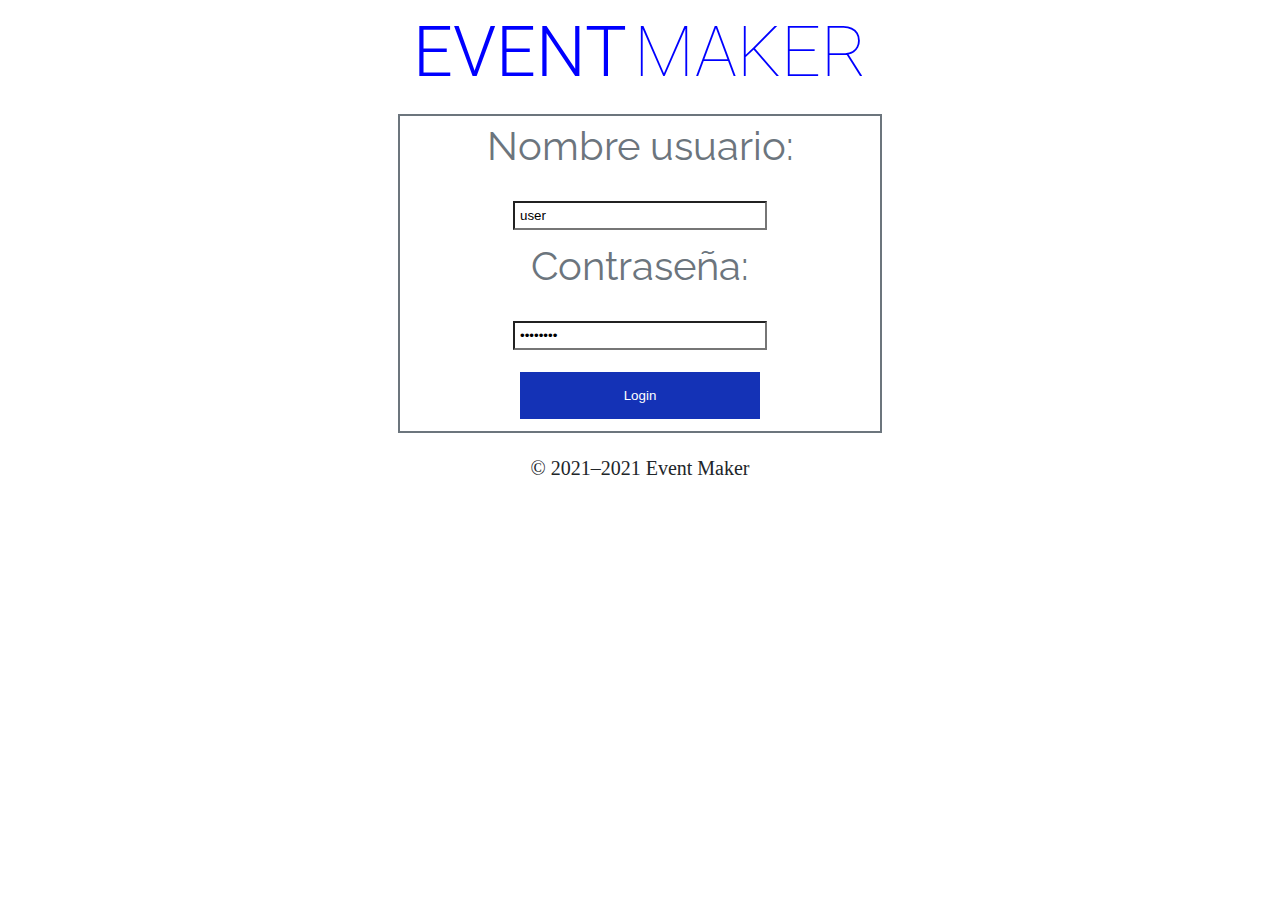
==== login.html @ 3273a1e5 "Login funcionando" ====
<!DOCTYPE html>
<html lang="es">

<head>
  <title>titulo</title>
  <meta http-equiv="Content-Type" content="text/html; charset=UTF-8">
  <meta name="viewport" content="width=device-width, initial-scale=1" />
  <link rel="stylesheet" href="./css/custom.css" />
  <script type="text/javascript" src="js/login.js"></script>
</head>

<body>
  <div class="container">
    <main>
      <div class="py-5 text-center">
        <span class="logo logo-1">EVENT</span>
        <span class="logo logo-2">MAKER</span>
      </div>

      <div>
        <form action="" method="post" id="formulario">
          <label for="fname">Nombre usuario:</label><br>
          <input type="text" id="nombre_usuario" name="user" value="user" /><br>
          <label for="Contraseña">Contraseña:</label><br>
          <input type="password" id="contraseña" name="password" value="password" /><br>
          <input id="saveForm" class="button_text" type="submit" name="submit" value="Login" />
        </form>
      </div>
    </main>

    <footer>
      <p>&copy; 2021–2021 Event Maker</p>
    </footer>
  </div>
</body>

</html>
---- css/custom.css ----
@import url('https://fonts.googleapis.com/css2?family=Roboto:wght@100;300&display=swap');
@import url('https://fonts.googleapis.com/css?family=Raleway:200');

body {
    margin: 0;
    font-family: var(--bs-font-sans-serif);
    font-size: 1rem;
    font-weight: 400;
    line-height: 1.5;
    color: #212529;
    background-color: #fff;
    -webkit-text-size-adjust: 100%;
    -webkit-tap-highlight-color: transparent
}

.container {
  max-width: 960px;
  text-align:center;
  font-size: 25px;
  width: 100%;
  margin-right: auto;
  margin-left: auto
}

.logo {
	font-family: 'Roboto', sans-serif;
    display: inline-block;
    font-size: 70px;
	color: blue;
}

.logo-2 {
  font-weight: 100;
}
.logo-1 {
  font-weight: 300;
}

footer {
  font-size: 1.25rem;
  font-weight: 300;
}

#formulario {
  justify-content: center;

  font-family: 'Raleway';
  font-size: 2.5rem;
  border-style: solid;
  border-width: 2px;
  width: 50%;
  margin-right: auto;
  margin-left: auto;

  
}
form {

    margin-top: .55rem;
    margin-bottom: .55rem;
    font-size: .875em;
    color: #6c757d;
    

}
input[type="submit"] {
  margin-top: .75rem;
  margin-bottom: .75rem;
  background-color: #1432b6;
  border: none;
  color: white;
  padding: 16px 32px;
  text-decoration: none;
  cursor: pointer;
  width: 50%;
}

input[type="text"]:focus,
input[type="password"]:focus {
  
  border-radius: 4px;
  color: #212529;
  background-color: #fff;
  border-color: #86b7fe;
  outline: 0;
  box-shadow: 0 0 0 .25rem rgba(13, 110, 253, .25)
}
input[type="text"],
input[type="password"] {
  box-sizing: content-box;
  background-color: rgb(255, 255, 255);
  width: 50%;
  padding: 1%;
}
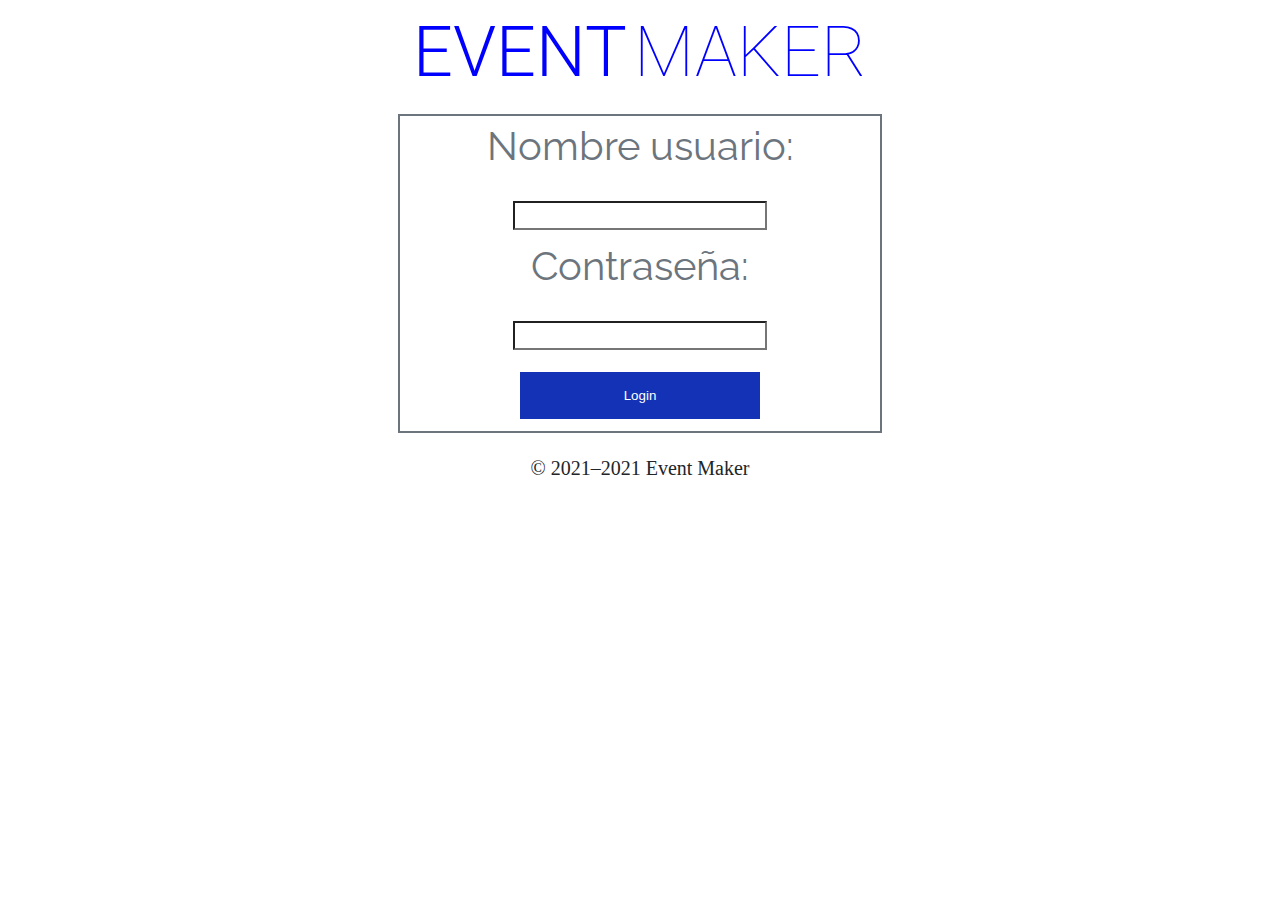
==== commit 9e690828: "actualizado login.html" ====
--- a/login.html
+++ b/login.html
@@ -20,9 +20,9 @@
       <div>
         <form action="" method="post" id="formulario">
           <label for="fname">Nombre usuario:</label><br>
-          <input type="text" id="nombre_usuario" name="user" value="user" /><br>
+          <input type="text" id="nombre_usuario" name="user"/><br>
           <label for="Contraseña">Contraseña:</label><br>
-          <input type="password" id="contraseña" name="password" value="password" /><br>
+          <input type="password" id="contraseña" name="password"/><br>
           <input id="saveForm" class="button_text" type="submit" name="submit" value="Login" />
         </form>
       </div>
